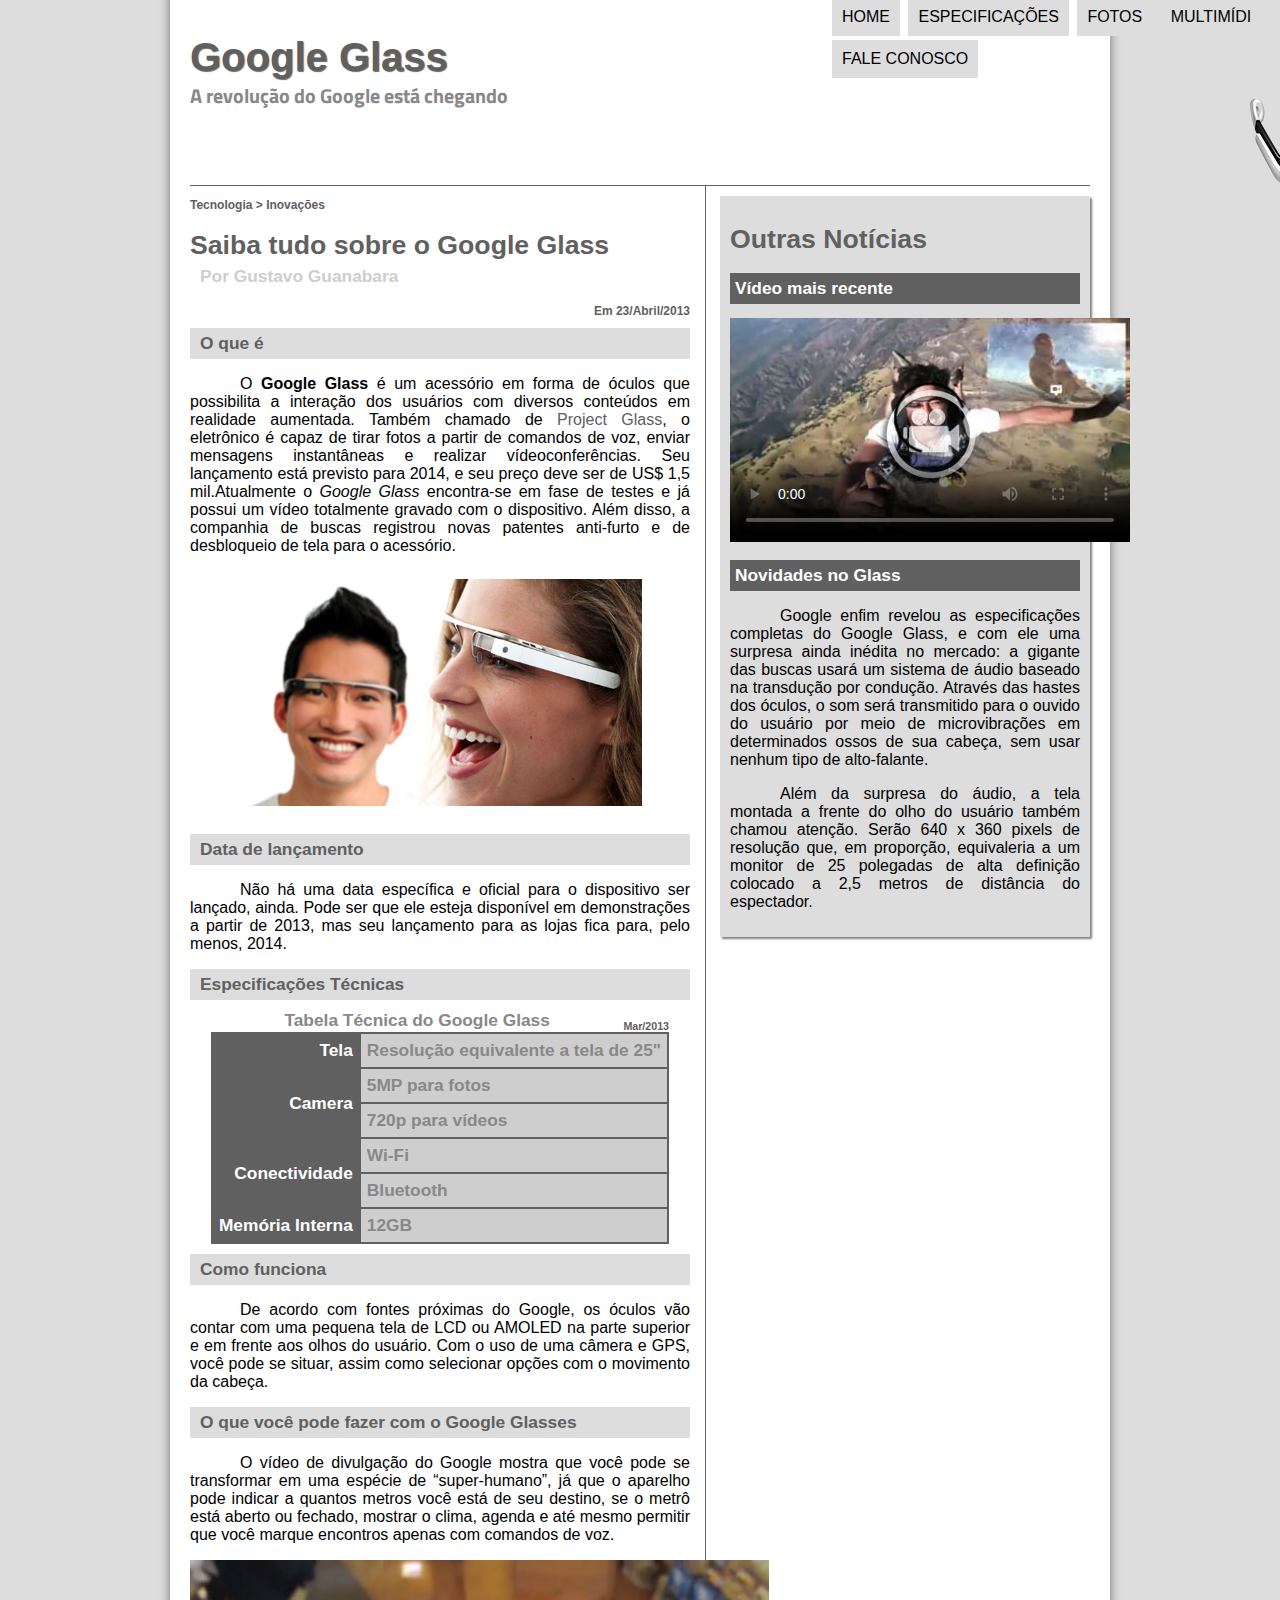
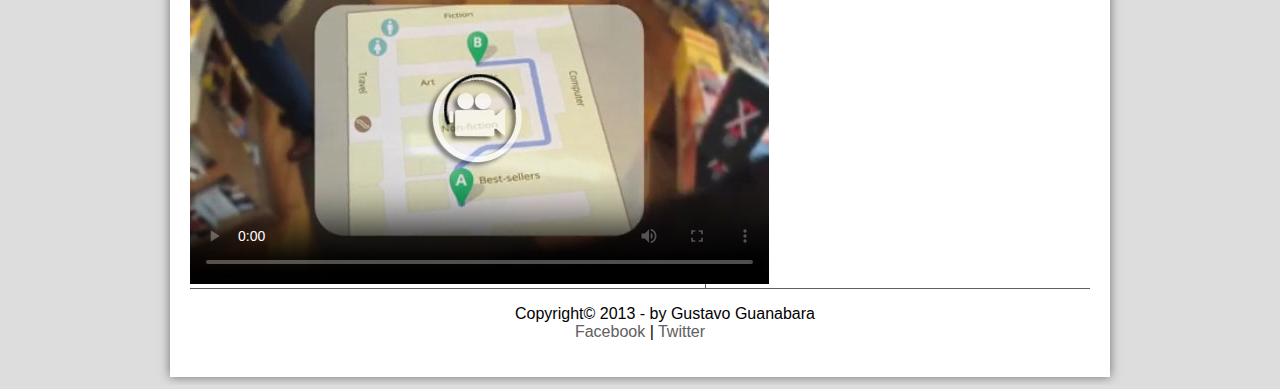
==== index.html @ e687a62f "Atualização" ====
<!DOCTYPE html>
<html lang="pt-br">
    <head>
        <meta charset='UTF-8'/>
        <link rel="sortcut icon" href="imagens/miniatura_titulo.png" type="image/png"/>
        <title>Tudo sobre Google glass</title>
        <link rel="stylesheet" href="css/estilo.css"/>
    </head>
    <script lenguage="javascript" src="javascript/funcoes.js"></script>
    <body>
        <div id = "interface">
            <header id="cabecalho">
                <hgroup>
                    <h1>Google Glass</h1>
                    <h2>A revolução do Google está chegando</h2>
                </hgroup>
                <figure>
                <img id="icone" src="imagens/glass-oculos-preto-peq.png"/>
                </figure>
                <nav id= "menu">
                    <h1>Menu Principal</h1>
                    <ul>
                        <li onmouseover="mudaFoto('imagens/home.png')"; onmouseout="mudaFoto('imagens/glass-oculos-preto-peq.png')"><a href="index.html">Home</a></li>
                        <li onmouseover="mudaFoto('imagens/especificacoes.png')"; onmouseout="mudaFoto('imagens/glass-oculos-preto-peq.png')"><a href="specs.html">Especificações</a></li>
                        <li onmouseover="mudaFoto('imagens/fotos.png')"; onmouseout="mudaFoto('imagens/glass-oculos-preto-peq.png')"><a href="fotos.html">Fotos</a></li>
                        <li onmouseover="mudaFoto('imagens/multimidia.png')"; onmouseout="mudaFoto('_magens/glass-oculos-preto-peq.png')"><a href="multimidia.html">Multimídi</a></li>
                        <li onmouseover="mudaFoto('imagens/contato.png')"; onmouseout="mudaFoto('imagens/glass-oculos-preto-peq.png')"><a href="fale-conosco.html">Fale conosco</a></li>
                    </ul>
                </nav>
            </header>

            <section id="corpo">
                <article id="noticia-principal">
                    <header id="cabecalho-artigo">
                        <hgroup>
                            <h3>Tecnologia > Inovações</h3>
                            <h1>Saiba tudo sobre o Google Glass</h1>
                            <h2>Por Gustavo Guanabara</h2>
                            <h3 class="direita">Em 23/Abril/2013</h3>
                        </hgroup>
                    </header>

                    <h2>O que é</h2> 
                    <p>O  <span style="font-weight: bold;">Google Glass</span> é um acessório em forma de óculos que possibilita a interação dos usuários com diversos conteúdos em realidade aumentada. Também chamado de <a href="https://www.google.com/glass/start/" target="_blank">Project Glass</a>, o eletrônico é capaz de tirar fotos a partir de comandos de voz, enviar mensagens instantâneas e realizar vídeo&shy;con&shy;ferên&shy;cias. Seu lançamento está previsto para 2014, e seu preço deve ser de US$ 1,5 mil.Atualmente o <em>Google Glass</em> encontra-se em fase de testes e já possui um vídeo totalmente gravado com o dispositivo. Além disso, a companhia de buscas registrou novas patentes anti-furto e de desbloqueio de tela para o acessório.</p>

                    <figure class="foto-legenda">
                    <img src="imagens/glass-quadro-homem-mulher.jpg"/>
                        <figcaption>
                            <h3>Google Glass</h3>
                            <p>Uma nova manera de ver o mundo.</p>
                        </figcaption>
                    </figure>

                    <h2>Data de lançamento</h2>
                    <p>Não há uma data específica e oficial para o dispositivo ser lançado, ainda. Pode ser que ele esteja disponível em demonstrações a partir de 2013, mas seu lançamento para as lojas fica para, pelo menos, 2014.</p>

                    <h2>Especificações Técnicas</h2> 
                    <table id=tabelaspac>
                        <caption>Tabela Técnica do Google Glass <span>Mar/2013</span></caption>

                        <tr> <td class="ce">Tela</td> <td class="cd">Resolução equivalente a tela de 25"</td> </tr>
                        <tr> <td rowspan="2"; class="ce">Camera</td> <td class="cd">5MP para fotos</td ></tr>
                        <tr> <td class="cd">720p para vídeos</td> </tr> 
                        <tr> <td rowspan="2"; class="ce">Conectividade</td> <td class="cd">Wi-Fi</td> </tr>
                        <tr> <td class="cd">Bluetooth</td> </tr>
                        <tr> <td class="ce">Memória Interna</td> <td class="cd">12GB</td> </tr>
                    </table>
                    <h2>Como funciona</h2>
                    <p>De acordo com fontes próximas do Google, os óculos vão contar com uma pequena tela de LCD ou AMOLED na parte superior e em frente aos olhos do usuário. Com o uso de uma câmera e GPS, você pode se situar, assim como selecionar opções com o movimento da cabeça.</p>

                    <h2>O que você pode fazer com o Google Glasses</h2>
                    <p>O vídeo de divulgação do Google mostra que você pode se transformar em uma espécie de “super-<wbr/>humano”, já que o aparelho pode indicar a quantos metros você está de seu destino, se o metrô está aberto ou fechado, mostrar o clima, agenda e até mesmo permitir que você marque encontros apenas com comandos de voz.</p>

                    <video id="filme" controls="controls" poster="imagens/video-mini01.jpg">
                        <source src="media/how-it-feels.mp4" type="video/mp4">
                    </video>
                </article>
            </section>

            <aside id ="lateral">
                <h1>Outras Notícias</h1>
                <h2>Vídeo mais recente</h2>

                <video id="filme" controls="controls" poster="imagens/video-mini02.jpg">
                    <source src="media/one-day.mp4" type="video/mp4">
                </video>

                <h2>Novidades no Glass</h2>
                <p> Google enfim revelou as especificações completas do Google Glass, e com ele uma surpresa ainda inédita no mercado: a gigante das buscas usará um sistema de áudio baseado na transdução por condução. Através das hastes dos óculos, o som será transmitido para o ouvido do usuário por meio de microvibrações em determinados ossos de sua cabeça, sem usar nenhum tipo de alto-falante.</p>

                <p>Além da surpresa do áudio, a tela montada a frente do olho do usuário também chamou atenção. Serão 640 x 360 pixels de resolução que, em proporção, equivaleria a um monitor de 25 polegadas de alta definição colocado a 2,5 metros de distância do espectador.</p>
            </aside>

            <footer id="rodape">
            <p>Copyright&copy; 2013 - by Gustavo Guanabara<br/>
            <a href="http://facebook.com/cursosemvideo"target="_blank">Facebook</a> | <a href="http://twitter.com/cursosemvideo"target="_blank">Twitter</a></p>
            </footer>
        </div>
    </body>
</html>
---- css/estilo.css ----
@charset "UTF-8";
@import url('https://fonts.googleapis.com/css2?family=Titillium+Web&display=swap');
@font-face {
    font-family: "FonteLogo";
    src: url("../_fonts/bubblegum-sans-regular.otf")
}
/* Formatação de texto e interface do body*/
body {
    background-color: #dddddd;
    color: rgb(000, 000, 000);
    font-family: Arial, sans-serif;
}

a {
    color: #606060;
    text-decoration: none;
}

a:hover {
    text-decoration: underline;
}

div#interface {
    width: 900px;
    background-color: #ffffff;
    margin: -20px auto 0px auto;
    box-shadow: 0px 0px 10px rgba(0,0,0,.5) ;
    padding: 20px ;
}
p {
    text-align: justify;
    text-indent: 50px;
}

/* Formatação do Cabeçalho da pág*/

header#cabecalho img#icone {
    position: absolute;
    left: 1250px;
    top: 80px;
}

header#cabecalho {
    border-bottom: 1px #606060 solid;
    height: 150px;
    background: url(../_imagens/glass-logo-peq.jpg) no-repeat 0px 80px;
}

header#cabecalho h1 {
    font-family: 'FonteLogo', sans-serif;
    font-size: 30pt;
    color: #606060;
    text-shadow: 1px 1px 1px rgba(0,0,0,.6);
    padding: 0px;
    margin-bottom: 0px;
}

header#cabecalho h2 {
    font-family: 'Titillium Web', sans-serif;;
    color: #888888;
    font-size: 15pt;
    padding: 0px;
    margin-top: 0px;
}

/* Formatação de imagens com legendas*/

figure.foto-legenda {
    position: relative;
    border: 8px solid white;
    box-shadow: 1px, 1px, 4px black;
}

figure.foto-legenda img {
    width: 100%;
    height: 100%;
}

figure.foto-legenda figcaption {
    opacity: 0;
    position: absolute;
    top: 0px;
    background-color: rgba(0,0,0,.5);
    color: aliceblue;
    width: 100%;
    height: 100%;
    padding: 10px;
    box-sizing: border-box;
    transition: opacity 500ms;
}

figure.foto-legenda:hover figcaption{
    opacity: 1;
}

/*Formatação do menu*/

nav#menu {
    display: block;
}

nav#menu ul {
    list-style: none;
    text-transform: uppercase;
    position: absolute;
    top: -20px;
    left: 790px;
}

nav#menu li {
    display: inline-block;
    background-color: #dddddd;
    padding: 10px;
    margin: 2px;
    transition: background-color 500ms;
}

nav#menu li:hover {
    background-color: #606060;

}

nav#menu h1 {
    display: none;
}

nav#menu a {
    color: black;
    text-decoration: none;
}

nav#menu a:hover {
    color: white;
}

/* Formatação da section, asidee footer: */

section#corpo {
    display: block;
    width: 500px;
    float: left;
    border-right:1px solid #606060 ;
    padding-right: 15px ;
}

aside#lateral {
    display: block;
    width: 350px;
    float: right;
    background-color: #dddddd;
    padding: 10px;
    margin-top: 10px;
    box-shadow: 2px 2px 2px rgba(0,0,0,.5);
}

aside#lateral h1 {
    font-family: 'FonteLogo', sans-serif;
    font-size: 20pt;
    color: #606060;
}

aside#lateral h2 {
    background-color: #606060;
    font-size: 13pt;
    color: #ffffff;
    padding: 5px;
}

footer#rodape {
    clear: both;
    border-top: 1px solid #606060;
}

footer#rodape p {
    text-align: center;
}

/*Formatação da Tabela*/

table#tabelaspac {
    border: 1px solid #606060;
    border-spacing: 0px;
    margin-left: auto;
    margin-right: auto;
}

table#tabelaspac td {
    border: 1px solid #606060;
    padding: 6px;
}

table#tabelaspac td.ce {
    color: #ffffff;
    background-color: #606060;
    text-align: right;
    font-weight: bold;
}

table#tabelaspac td.cd {
    background-color: #cecece;
}

table#tabelaspac {
    color: #888888;
    font-size: 13pt;
    font-weight: bolder;
}

table#tabelaspac caption span {
    display: block;
    float: right;
    color: #606060;
    font-size: 8pt;
    margin-top: 10px;
}

article#noticia-principal h2 {
    font-size: 13pt;
    color: #606060;
    background-color: #dddddd;
    padding: 5px 0px 5px 10px;
    margin: 10px 0px 10px 0px
}

/* Formatando cabeçalho de artigo*/

header#cabecalho-artigo h1 {
    font-family: 'Fontelogo', sans-serif;
    font-size: 20pt;
    color: #606060;
    margin-bottom: 0px  ;
}
    
header#cabecalho-artigo h2 {
    font-size: 13pt;
    color: #cecece;
    background-color: #ffffff;
    margin: 0px;
}

header#cabecalho-artigo h3 {
    font-size: 12px;
    color: #606060;
    margin-bottom: 0px;
}

.direita {
    text-align: right;
}
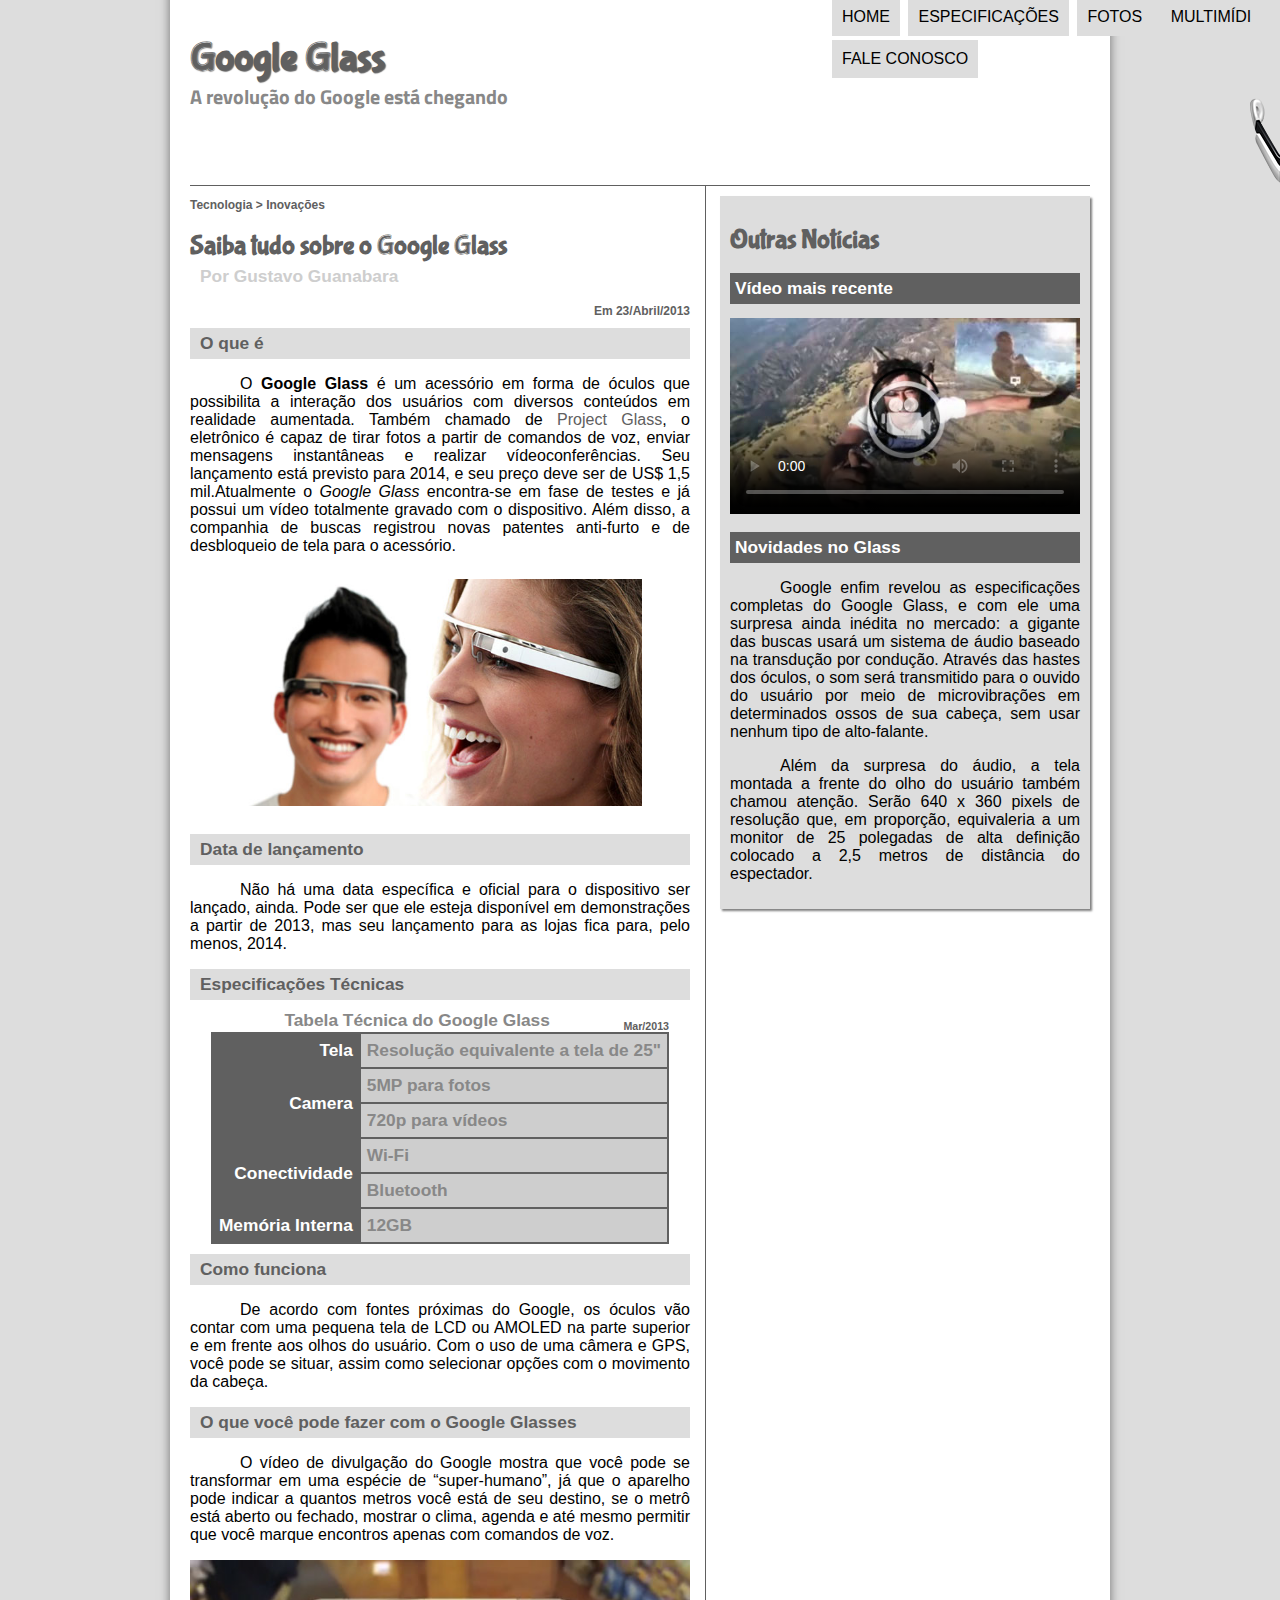
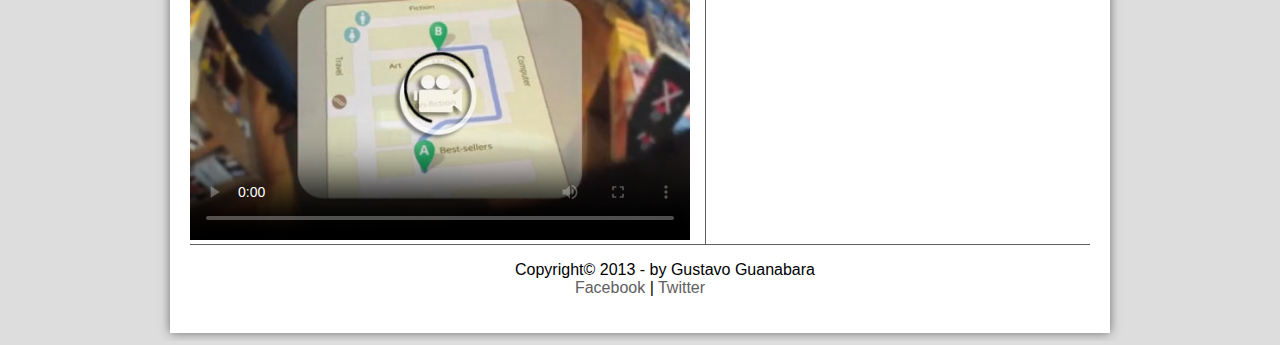
==== commit 7cfe7235: "Finalizado" ====
--- a/index.html
+++ b/index.html
@@ -71,7 +71,7 @@
                     <h2>O que você pode fazer com o Google Glasses</h2>
                     <p>O vídeo de divulgação do Google mostra que você pode se transformar em uma espécie de “super-<wbr/>humano”, já que o aparelho pode indicar a quantos metros você está de seu destino, se o metrô está aberto ou fechado, mostrar o clima, agenda e até mesmo permitir que você marque encontros apenas com comandos de voz.</p>
 
-                    <video id="filme" controls="controls" poster="imagens/video-mini01.jpg">
+                    <video id="filmeum" controls="controls" poster="imagens/video-mini01.jpg">
                         <source src="media/how-it-feels.mp4" type="video/mp4">
                     </video>
                 </article>
@@ -81,7 +81,7 @@
                 <h1>Outras Notícias</h1>
                 <h2>Vídeo mais recente</h2>
 
-                <video id="filme" controls="controls" poster="imagens/video-mini02.jpg">
+                <video id="filme02" controls="controls" poster="imagens/video-mini02.jpg">
                     <source src="media/one-day.mp4" type="video/mp4">
                 </video>
 
--- a/css/estilo.css
+++ b/css/estilo.css
@@ -2,7 +2,7 @@
 @import url('https://fonts.googleapis.com/css2?family=Titillium+Web&display=swap');
 @font-face {
     font-family: "FonteLogo";
-    src: url("../_fonts/bubblegum-sans-regular.otf")
+    src: url("../fonts/bubblegum-sans-regular.otf")
 }
 /* Formatação de texto e interface do body*/
 body {
@@ -246,4 +246,12 @@
 
 .direita {
     text-align: right;
+}
+
+video#filmeum{
+    width: 500px;
+}
+
+video#filme02{
+    width: 350px;
 }